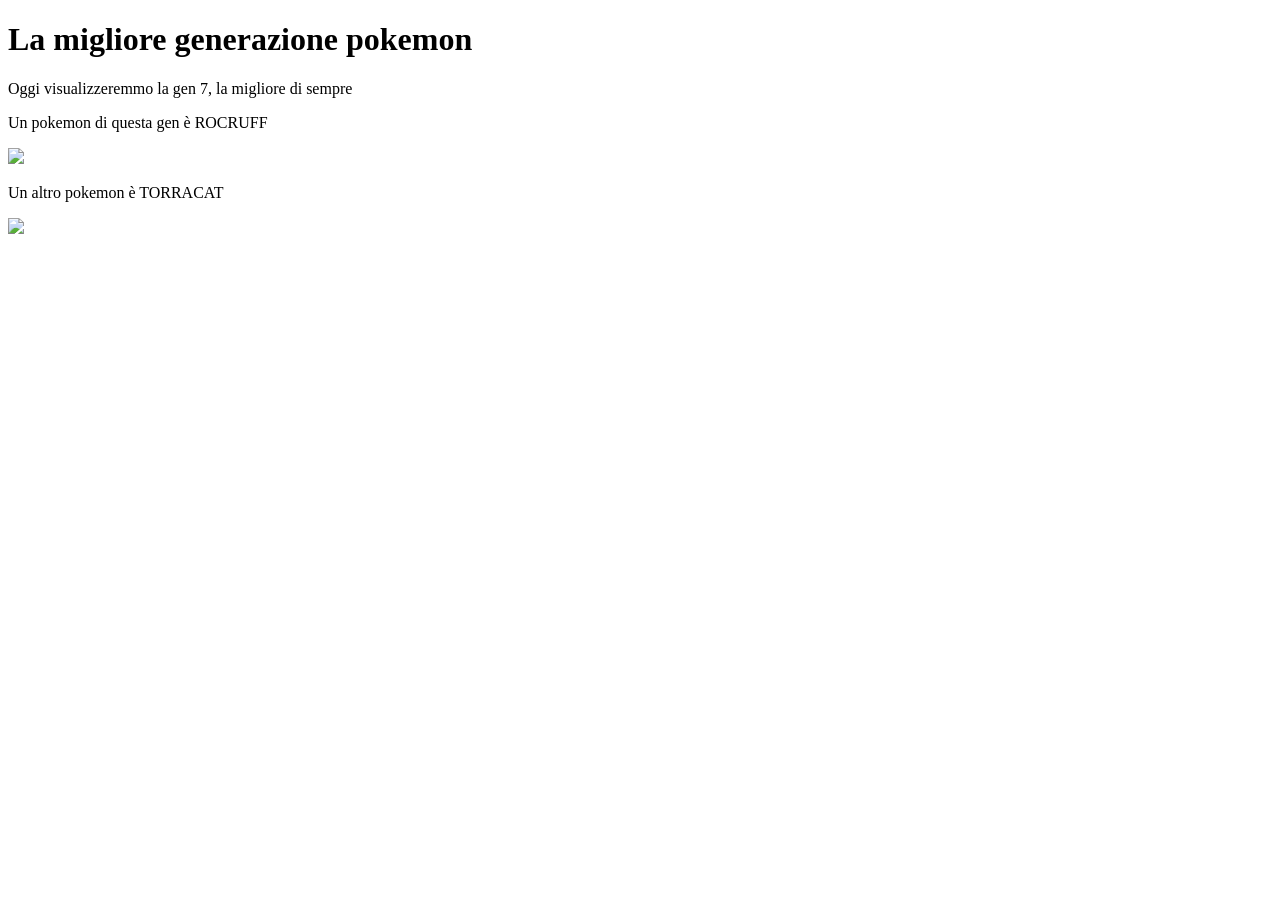
==== index.html @ 2c6f13bb "Add files via upload" ====
<!DOCTYPE html>
<html>
  <head>
     <link rel="stylesheet" href="style.css" />
  </head>
  <body>
    <h1 id =titolo1>La migliore generazione pokemon</h1>
    <p id=titolo2 >Oggi visualizzeremmo la gen 7, la migliore di sempre</p>
    <P>Un pokemon di questa gen è ROCRUFF</P>
    <img
      src="https://encrypted-tbn0.gstatic.com/images?q=tbn:ANd9GcTxY9zmJ6Zi7z3JgzanUOKYypBJ-g1lrHx0BjbMK9PMmffnRgZMIWPH1d1CWVen3GjWoa8CU2vsJtcCjdbnhHLRdonzFZEHx2wMRbrBt_FTOg&s=10"
    />
    <P>Un altro pokemon è TORRACAT</P>
    <img
      src="https://www.pokemon.com/static-assets/content-assets/cms2/img/pokedex/full/726.png"
    <audio>
      <source src="https://lambda.vgmtreasurechest.com/soundtracks/pokemon-sun-moon-super-music-collection/vzhpeanq/1-01.%20Title%20Screen.mp3">
    </audio>


  </body>

</html>
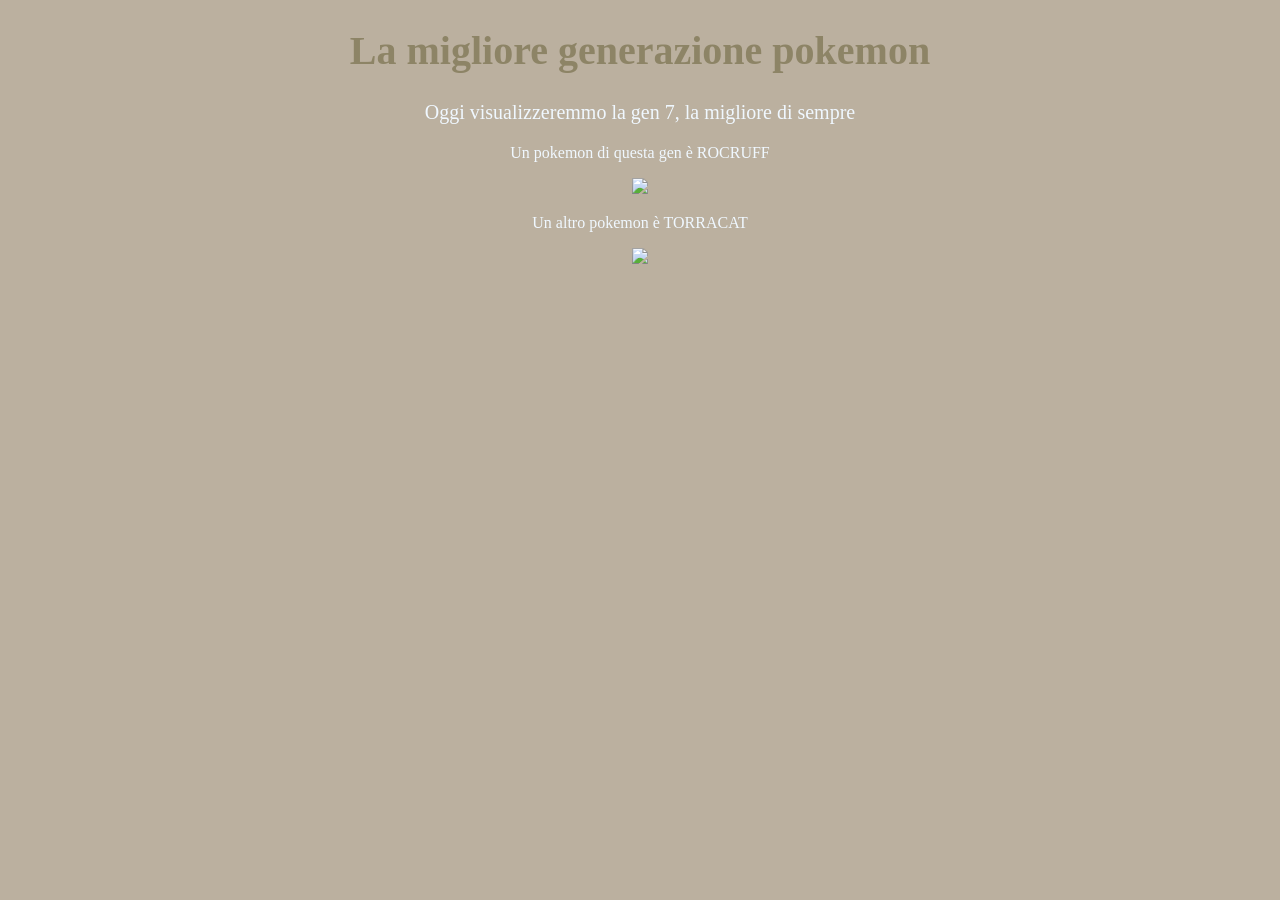
==== commit 17d6931a: "ho tolto l audio" ====
--- a/index.html
+++ b/index.html
@@ -13,11 +13,6 @@
     <P>Un altro pokemon è TORRACAT</P>
     <img
       src="https://www.pokemon.com/static-assets/content-assets/cms2/img/pokedex/full/726.png"
-    <audio>
-      <source src="https://lambda.vgmtreasurechest.com/soundtracks/pokemon-sun-moon-super-music-collection/vzhpeanq/1-01.%20Title%20Screen.mp3">
-    </audio>
-
-
   </body>
 
 </html>
--- a/style.css
+++ b/style.css
@@ -0,0 +1,22 @@
+img {
+    width: 250px;
+}
+body {
+  text-align: center;
+  font-family: 'Comic Sans MS';
+  background: rgb(187, 176, 159);
+  color:aliceblue
+}
+#titolo1{
+    color:rgb(141, 132, 102);
+    font-size: 40px;
+}
+#titolo2{
+    font-size:20px;
+}
+
+
+
+
+
+
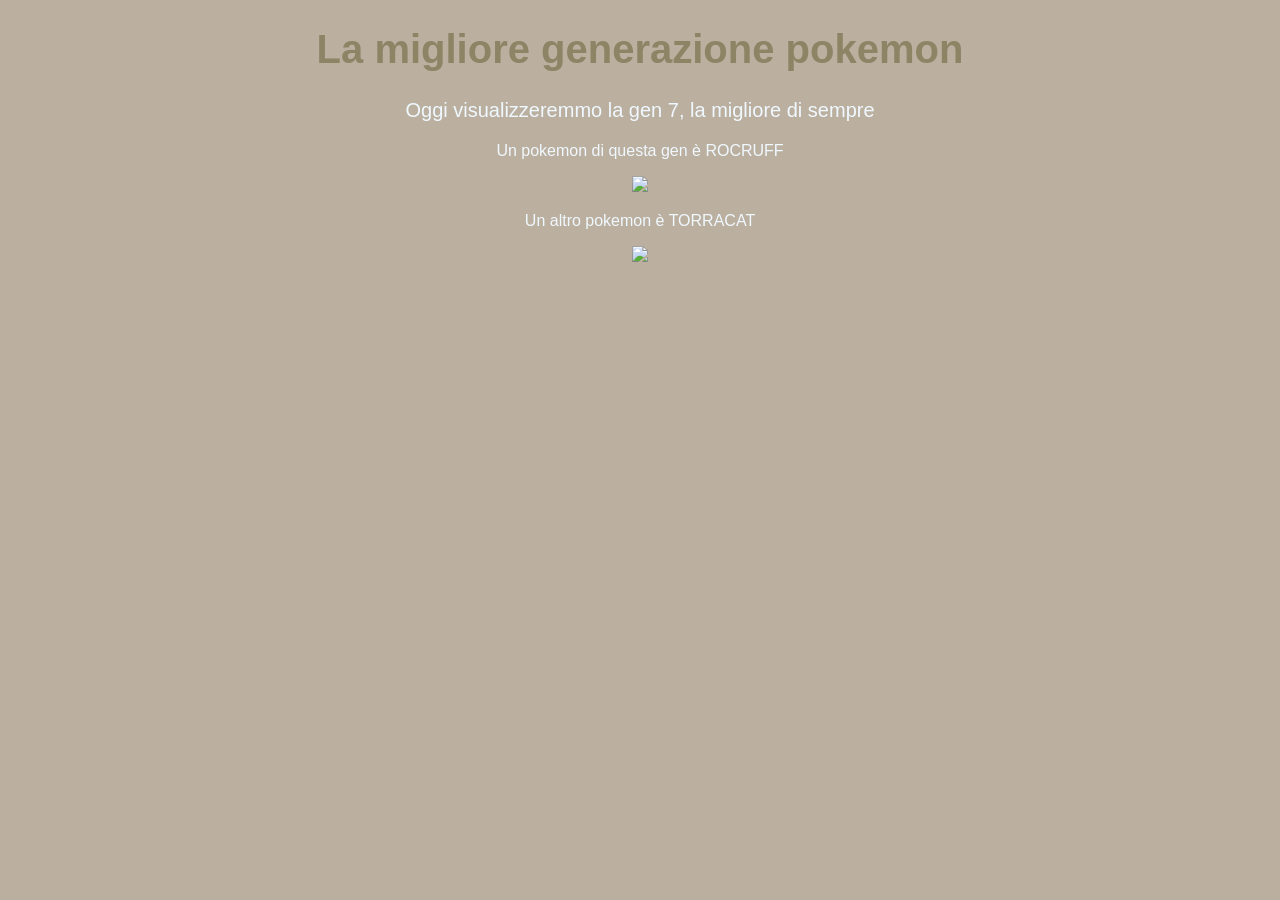
==== commit 681b66ef: "caMBIATO ARIAL" ====
--- a/index.html
+++ b/index.html
@@ -13,9 +13,8 @@
     <P>Un altro pokemon è TORRACAT</P>
     <img
       src="https://www.pokemon.com/static-assets/content-assets/cms2/img/pokedex/full/726.png"
+    />      
   </body>
-
-</html>
 
 
 
@@ -30,4 +29,4 @@
 
 
 
-
+</html>
--- a/style.css
+++ b/style.css
@@ -3,7 +3,7 @@
 }
 body {
   text-align: center;
-  font-family: 'Comic Sans MS';
+  font-family: 'Arial';
   background: rgb(187, 176, 159);
   color:aliceblue
 }
